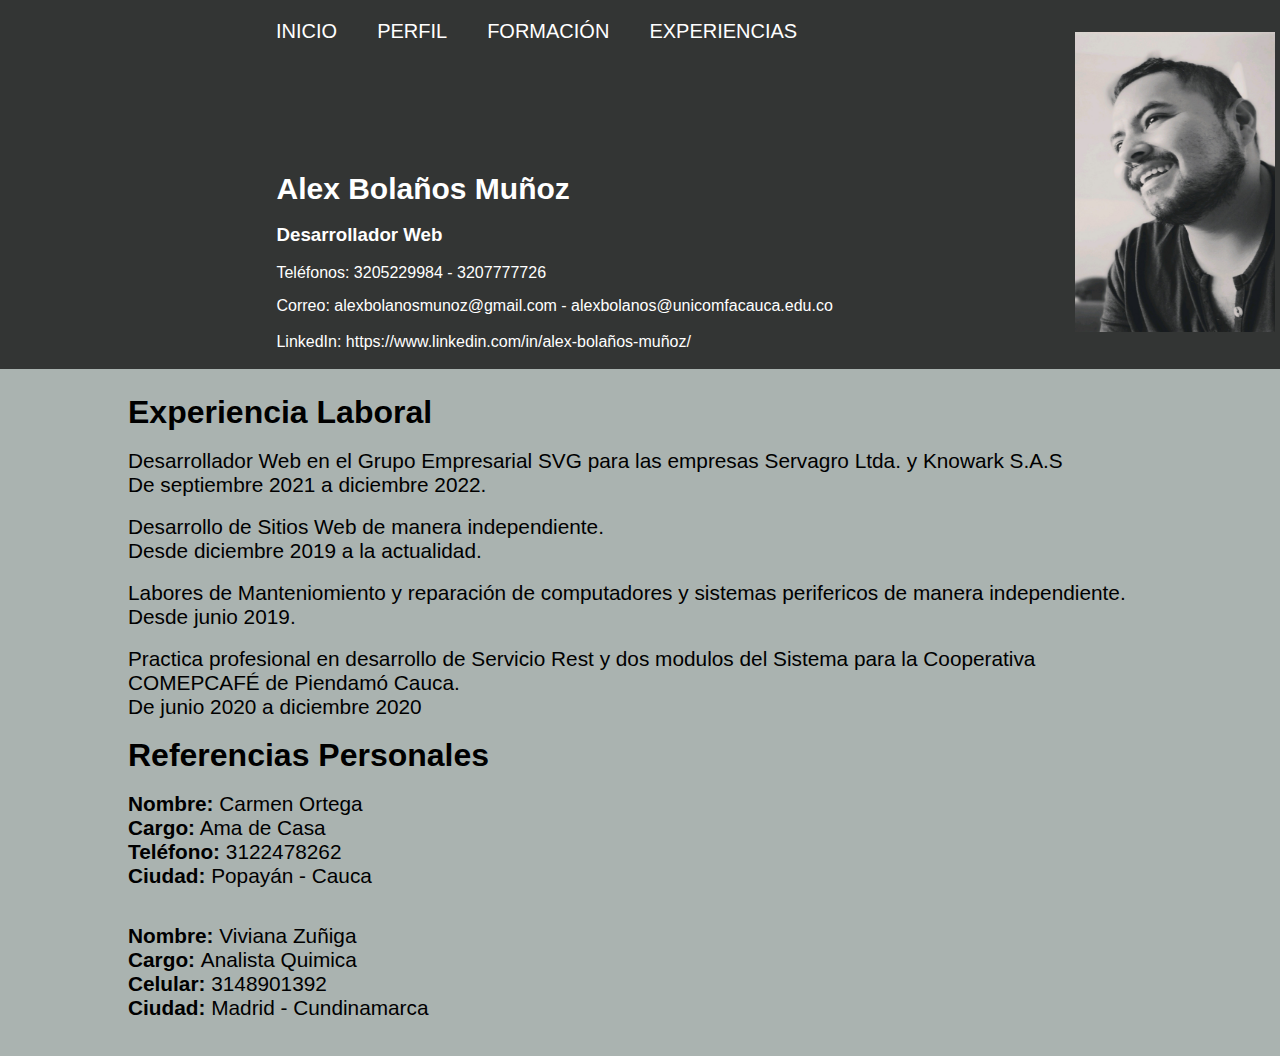
==== experiencias.html @ e5f00c6a "Push the curriculum vitae" ====
<!DOCTYPE html>
<html lang="en">
<head>
    <meta charset="UTF-8">
    <meta http-equiv="X-UA-Compatible" content="IE=edge">
    <meta name="viewport" content="width=device-width, initial-scale=1.0">
    <title>Experiencias</title>
    <link rel="stylesheet" href="/estilos/estilos.css">
</head>
<body>
    <header>
        <nav>
            <ul>
                <li><a href="/index.html">INICIO</a></li>
                <li><a href="/perfil.html">PERFIL</a></li>
                <li><a href="/formacion.html">FORMACIÓN</a></li>
                <li><a href="/experiencias.html">EXPERIENCIAS</a></li>
            </ul>            
            <img class="foto" src="/images/Alex.jpg" alt="foto_Alex">
            <section class="dato">
                <h1 class="title-IS">Alex Bolaños Muñoz</h1>
                <br>
                <div class="name_id">
                    <h3 class="name_1">Desarrollador Web</h3>
                    <br>
                    <div class="telefono">
                        <label for="telefono">Teléfonos:</label>
                        <input class="sinborde" type="text" value="3205229984 - 3207777726">
                    </div>
                </div>
                <div class="email">
                    <label for="email">Correo:</label>
                    <input class="sinborde" 
                           type="email" 
                           value="alexbolanosmunoz@gmail.com - alexbolanos@unicomfacauca.edu.co">
                </div>  
                <br>
                <div class="email">
                    <label for="email">LinkedIn:</label>
                    <input class="sinborde" 
                           type="email" 
                           value="https://www.linkedin.com/in/alex-bolaños-muñoz/">
                </div>  
                <br>
            </section>
        </nav>
    </header>
    <section class="exp-lab">
        <h1>Experiencia Laboral</h1>
        <br>
        <p>Desarrollador Web en el Grupo Empresarial SVG para las empresas Servagro Ltda. y Knowark S.A.S</p>
        <p>De septiembre 2021 a diciembre 2022.</p>
        <br>
        <p>Desarrollo de Sitios Web de manera independiente.</p>
        <p>Desde diciembre 2019 a la actualidad.</p>
        <br>
        <p>Labores de Manteniomiento y reparación de computadores y sistemas perifericos de manera independiente.</p>
        <p>Desde junio 2019.</p>
        <br>
        <p>Practica profesional en desarrollo de Servicio Rest y dos modulos del Sistema para la Cooperativa COMEPCAFÉ de Piendamó Cauca.</p>
        <p>De junio 2020 a diciembre 2020</p>
        <br>
    </section>
    <section class="referencias">
        <h1>Referencias Personales</h1>
        <br>
        <p><b>Nombre:</b> Carmen Ortega</p>
        <p><b>Cargo:</b> Ama de Casa</p>
        <p><b>Teléfono:</b> 3122478262</p>
        <p><b>Ciudad:</b> Popayán - Cauca</p>
        <br>
        <br>
        <p><b>Nombre: </b>Viviana Zuñiga</p>
        <p><b>Cargo: </b>Analista Quimica</p>
        <p><b>Celular: </b>3148901392</p>
        <p><b>Ciudad: </b>Madrid - Cundinamarca</p>
        <br>
        <br>
    </section>
</body>
</html>
---- estilos/estilos.css ----
*{
    padding: 0;
    margin: 0;
    font-family: Arial, Helvetica, sans-serif;    
}
header{
    background: rgba(0, 0, 0, 0.7);
    width: 100%;
    position: relative;
    z-index: 2;
}
nav{
    margin-left: 20%;
    margin-bottom: 1%;
}
nav ul{
    list-style: none;
    overflow: hidden;
}
nav ul li{
    float: left;
    font-size: 20px;
}
nav ul li a{
    display: block;
    padding: 20px;
    color: #fff;
    text-decoration: none;
}
nav ul li:hover{
    background: #8b9f8b;
}
p{
    font-size: 1.3rem;
}
.dato{
    width: 70%;
    margin-top: -18%;
    margin-bottom: 15%;
    margin-left: 2%;
    align-items: center;
}
.title-IS{
    color: #fff;
    font-size: 30px;
    z-index: 1;
}
.name_id{
    color: #fff;
    margin-bottom: 2%;
}
.foto{
    width: 200px;
    height: 300px;
    margin-top: -3%;
    margin-left: 80%;
    margin-bottom: 2%;
}
.name{
    width: 100%;
}
.email{
    color: #fff;
}
.sinborde {
    background-color:  rgba(0, 0, 0, 0) ;
    color: #fff;
    width: 80%;
    font-size: 16px;
    border: 0;
}
body{
    background-color: rgb(170, 179, 176);
    z-index: 2;
}
.personal-dates{
    margin-top: -8%;
}
.sect_perfil{
    margin-top: -10%;
}
.title_perfil{
    margin-left: 10%;
}.image{
    width: 800px;
    margin-left: 20%;
}
.perfil{
    width: 70%;
    margin-left: 15%;
    margin-bottom: 2%;
    font-size: 1.5rem;
    text-align: justify;
}
.list{
    width: 80%;
    margin-left: 10%;
    font-size: 1.3rem;
    text-align: justify;
}
.Form_Academica{
    width: 80%;
    margin-top: -10%;
    margin-left: 10%;
}
.Form_Academica p{
    font-size: 1.3rem;
}
.dip-cur{
    width: 80%;
    margin-left: 10%;
}
.dip-cur p{
    font-size: 1.3rem;
}
.congresos{
    width: 80%;
    margin-left: 10%;
}
.exp-lab{
    width: 80%;
    margin-top: -10%;
    margin-left: 10%;
}
.exp-lab p{
    font-size: 1.3rem;
}
.referencias{
    width: 80%;
    margin-left: 10%;
}
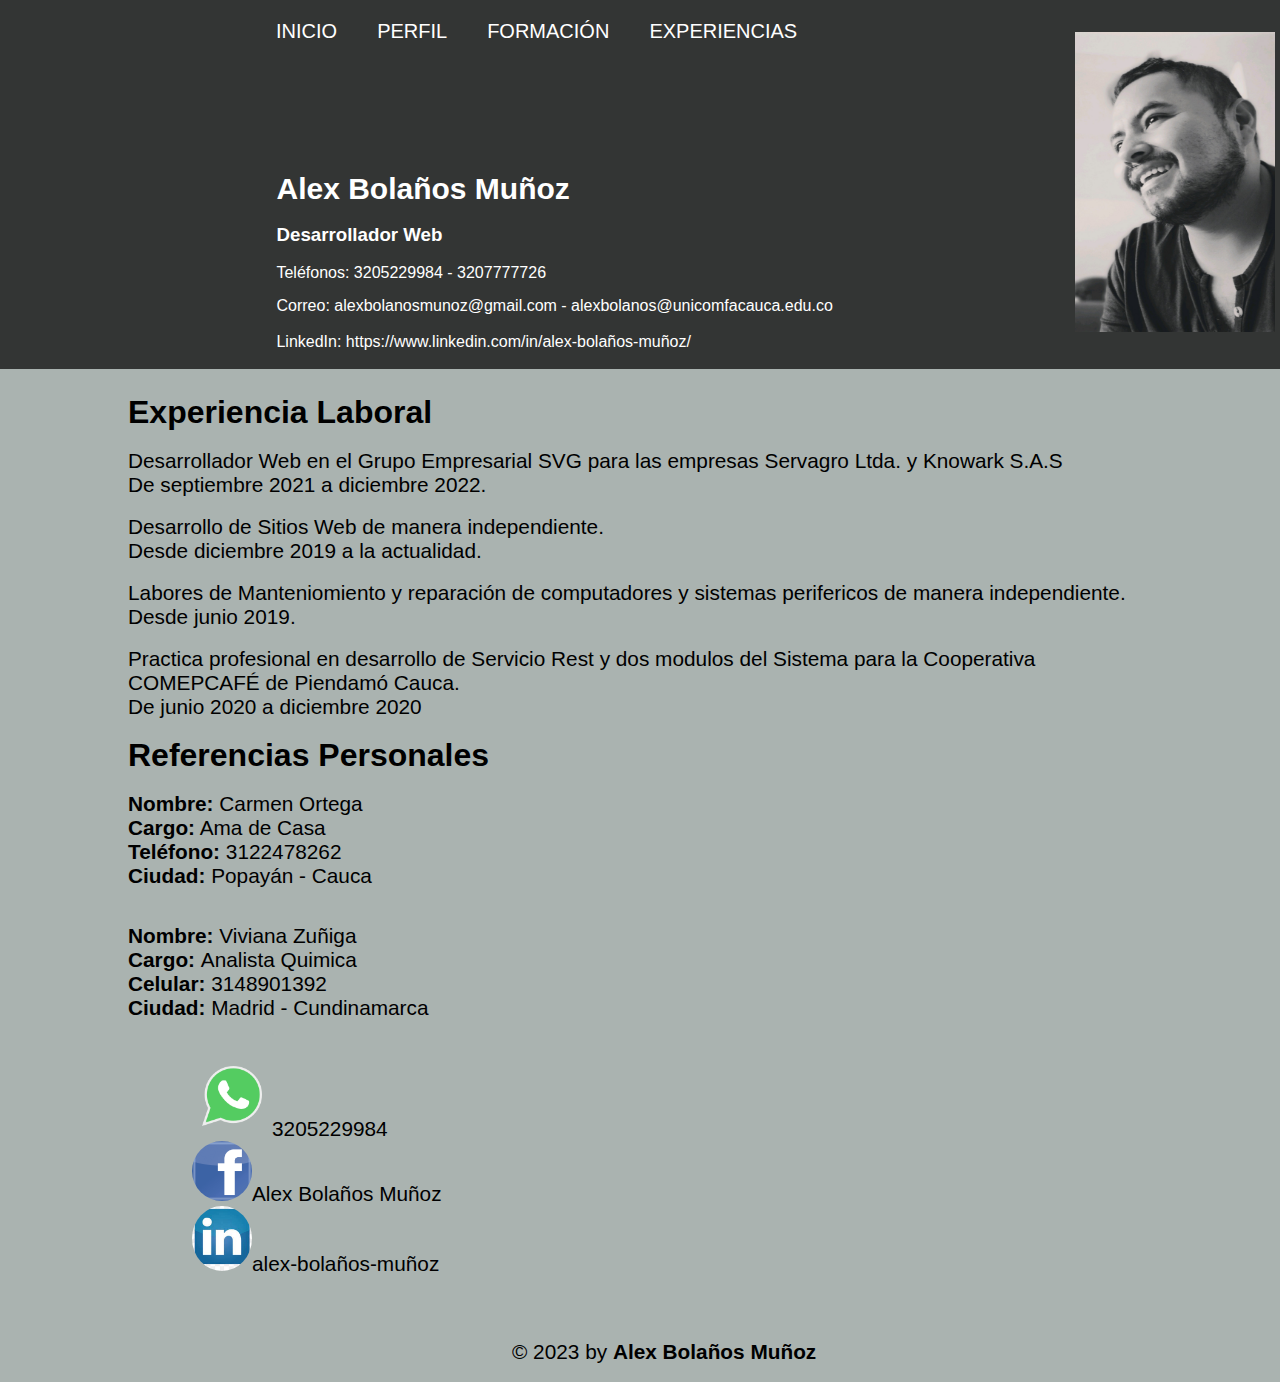
==== commit 9bdfb89d: "Update the project" ====
--- a/experiencias.html
+++ b/experiencias.html
@@ -1,81 +1,108 @@
 <!DOCTYPE html>
 <html lang="en">
-<head>
-    <meta charset="UTF-8">
-    <meta http-equiv="X-UA-Compatible" content="IE=edge">
-    <meta name="viewport" content="width=device-width, initial-scale=1.0">
+  <head>
+    <meta charset="UTF-8" />
+    <meta http-equiv="X-UA-Compatible" content="IE=edge" />
+    <meta name="viewport" content="width=device-width, initial-scale=1.0" />
     <title>Experiencias</title>
-    <link rel="stylesheet" href="/estilos/estilos.css">
-</head>
-<body>
+    <link rel="stylesheet" href="/estilos/estilos.css" />
+  </head>
+  <body>
     <header>
-        <nav>
-            <ul>
-                <li><a href="/index.html">INICIO</a></li>
-                <li><a href="/perfil.html">PERFIL</a></li>
-                <li><a href="/formacion.html">FORMACIÓN</a></li>
-                <li><a href="/experiencias.html">EXPERIENCIAS</a></li>
-            </ul>            
-            <img class="foto" src="/images/Alex.jpg" alt="foto_Alex">
-            <section class="dato">
-                <h1 class="title-IS">Alex Bolaños Muñoz</h1>
-                <br>
-                <div class="name_id">
-                    <h3 class="name_1">Desarrollador Web</h3>
-                    <br>
-                    <div class="telefono">
-                        <label for="telefono">Teléfonos:</label>
-                        <input class="sinborde" type="text" value="3205229984 - 3207777726">
-                    </div>
-                </div>
-                <div class="email">
-                    <label for="email">Correo:</label>
-                    <input class="sinborde" 
-                           type="email" 
-                           value="alexbolanosmunoz@gmail.com - alexbolanos@unicomfacauca.edu.co">
-                </div>  
-                <br>
-                <div class="email">
-                    <label for="email">LinkedIn:</label>
-                    <input class="sinborde" 
-                           type="email" 
-                           value="https://www.linkedin.com/in/alex-bolaños-muñoz/">
-                </div>  
-                <br>
-            </section>
-        </nav>
+      <nav>
+        <ul>
+          <li><a href="/index.html">INICIO</a></li>
+          <li><a href="/perfil.html">PERFIL</a></li>
+          <li><a href="/formacion.html">FORMACIÓN</a></li>
+          <li><a href="/experiencias.html">EXPERIENCIAS</a></li>
+        </ul>
+        <img class="foto" src="/images/Alex.jpg" alt="foto_Alex" />
+        <section class="dato">
+          <h1 class="title-IS">Alex Bolaños Muñoz</h1>
+          <br />
+          <div class="name_id">
+            <h3 class="name_1">Desarrollador Web</h3>
+            <br />
+            <div class="telefono">
+              <label for="telefono">Teléfonos:</label>
+              <input
+                class="sinborde"
+                type="text"
+                value="3205229984 - 3207777726"
+              />
+            </div>
+          </div>
+          <div class="email">
+            <label for="email">Correo:</label>
+            <input
+              class="sinborde"
+              type="email"
+              value="alexbolanosmunoz@gmail.com - alexbolanos@unicomfacauca.edu.co"
+            />
+          </div>
+          <br />
+          <div class="email">
+            <label for="email">LinkedIn:</label>
+            <input
+              class="sinborde"
+              type="email"
+              value="https://www.linkedin.com/in/alex-bolaños-muñoz/"
+            />
+          </div>
+          <br />
+        </section>
+      </nav>
     </header>
     <section class="exp-lab">
-        <h1>Experiencia Laboral</h1>
-        <br>
-        <p>Desarrollador Web en el Grupo Empresarial SVG para las empresas Servagro Ltda. y Knowark S.A.S</p>
-        <p>De septiembre 2021 a diciembre 2022.</p>
-        <br>
-        <p>Desarrollo de Sitios Web de manera independiente.</p>
-        <p>Desde diciembre 2019 a la actualidad.</p>
-        <br>
-        <p>Labores de Manteniomiento y reparación de computadores y sistemas perifericos de manera independiente.</p>
-        <p>Desde junio 2019.</p>
-        <br>
-        <p>Practica profesional en desarrollo de Servicio Rest y dos modulos del Sistema para la Cooperativa COMEPCAFÉ de Piendamó Cauca.</p>
-        <p>De junio 2020 a diciembre 2020</p>
-        <br>
+      <h1>Experiencia Laboral</h1>
+      <br />
+      <p>
+        Desarrollador Web en el Grupo Empresarial SVG para las empresas Servagro
+        Ltda. y Knowark S.A.S
+      </p>
+      <p>De septiembre 2021 a diciembre 2022.</p>
+      <br />
+      <p>Desarrollo de Sitios Web de manera independiente.</p>
+      <p>Desde diciembre 2019 a la actualidad.</p>
+      <br />
+      <p>
+        Labores de Manteniomiento y reparación de computadores y sistemas
+        perifericos de manera independiente.
+      </p>
+      <p>Desde junio 2019.</p>
+      <br />
+      <p>
+        Practica profesional en desarrollo de Servicio Rest y dos modulos del
+        Sistema para la Cooperativa COMEPCAFÉ de Piendamó Cauca.
+      </p>
+      <p>De junio 2020 a diciembre 2020</p>
+      <br />
     </section>
     <section class="referencias">
-        <h1>Referencias Personales</h1>
-        <br>
-        <p><b>Nombre:</b> Carmen Ortega</p>
-        <p><b>Cargo:</b> Ama de Casa</p>
-        <p><b>Teléfono:</b> 3122478262</p>
-        <p><b>Ciudad:</b> Popayán - Cauca</p>
-        <br>
-        <br>
-        <p><b>Nombre: </b>Viviana Zuñiga</p>
-        <p><b>Cargo: </b>Analista Quimica</p>
-        <p><b>Celular: </b>3148901392</p>
-        <p><b>Ciudad: </b>Madrid - Cundinamarca</p>
-        <br>
-        <br>
+      <h1>Referencias Personales</h1>
+      <br />
+      <p><b>Nombre:</b> Carmen Ortega</p>
+      <p><b>Cargo:</b> Ama de Casa</p>
+      <p><b>Teléfono:</b> 3122478262</p>
+      <p><b>Ciudad:</b> Popayán - Cauca</p>
+      <br />
+      <br />
+      <p><b>Nombre: </b>Viviana Zuñiga</p>
+      <p><b>Cargo: </b>Analista Quimica</p>
+      <p><b>Celular: </b>3148901392</p>
+      <p><b>Ciudad: </b>Madrid - Cundinamarca</p>
+      <br />
+      <br />
     </section>
-</body>
-</html>+    <footer>
+      <div>
+          <p class="whatsapp"><img src="/images/Whatsapp_icon.png" alt="contacto WhatsApp">3205229984</p> 
+          <p class="face"><img src="/images/face_icon.png" alt="contacto Facebook">Alex Bolaños Muñoz</p>
+          <p class="linkedin"><img src="/images/linkedin_icon.jpg" alt="contacto Linkedin">alex-bolaños-muñoz</p> 
+
+          <p class="copyr">&copy; 2023 by <strong>Alex Bolaños Muñoz</strong></p>
+      </div>
+      <br>
+  </footer>
+  </body>
+</html>
--- a/estilos/estilos.css
+++ b/estilos/estilos.css
@@ -128,4 +128,25 @@
 .referencias{
     width: 80%;
     margin-left: 10%;
+}
+footer{
+    width: 100%;
+}
+.whatsapp img{
+    width: 80px;
+    margin-left: 15%;
+}
+.face img{
+    width: 60px;
+    border-radius: 50%;
+    margin-left: 15%;
+}
+.linkedin img{
+    width: 60px;
+    border-radius: 50%;
+    margin-left: 15%;
+}
+.copyr{
+    margin-left: 40%;
+    margin-top: 5%;
 }